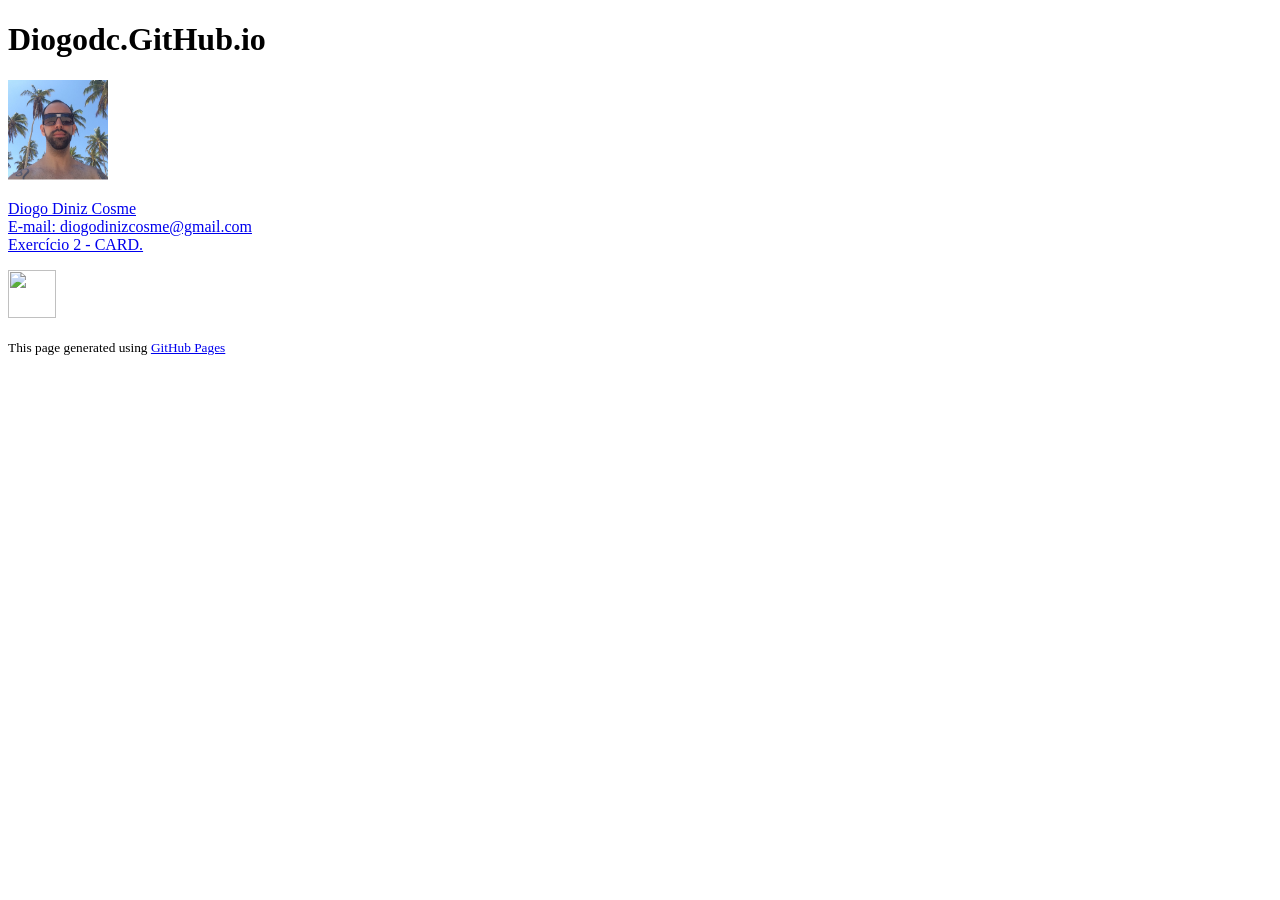
==== index.html @ 2317c269 "Update index.html" ====
<!doctype html>
<html>
<head>
  <meta charset="utf-8">
  <meta http-equiv="X-UA-Compatible" content="IE=edge,chrome=1">

  <link rel="stylesheet" href="stylesheets/stylesheet.css" media="screen">
  <link rel="stylesheet" href="stylesheets/github-dark.css">
  <script type="text/javascript" src="https://ajax.googleapis.com/ajax/libs/jquery/1.7.1/jquery.min.js"></script>
  <script type="text/javascript" src="javascripts/script.js"></script>

  <title>Diogodc.GitHub.io</title>
  <meta name="description" content="index">

  <meta name="viewport" content="width=device-width,initial-scale=1">

</head>

<body>

  <div class="wrapper">
    <header>
      <h1 class="title">Diogodc.GitHub.io</h1>
    </header>
    <div id="container">
      <p class="tagline">    <img src="/images/perfil.jpg" width="100" height="100">   </p>
      <div id="main" role="main">
        <div class="download-bar">
        <div class="inner">
          <a href="https://github.com/diogodc" class="code">Diogo Diniz Cosme <br>
          E-mail: diogodinizcosme@gmail.com
          </a>
        </div>
        <span class="blc"></span><span class="trc"></span>
        </div>
        <article class="markdown-body">
          
        <a href="exercicio2.html"> Exercício 2 - CARD.</a>
        <br>





        </article>
      </div>
    </div>
    <footer>
      <div class="owner">

            <p><aclass="avatar"><img src="https://avatars3.githubusercontent.com/u/17382148?v=3&amp;s=60" width="48" height="48"></a></p>

      </div>
      <div class="creds">
        <small>This page generated using <a href="https://pages.github.com/">GitHub Pages</a></small>
      </div>
    </footer>
  </div>


            <script type="text/javascript">
            var gaJsHost = (("https:" == document.location.protocol) ? "https://ssl." : "http://www.");
            document.write(unescape("%3Cscript src='" + gaJsHost + "google-analytics.com/ga.js' type='text/javascript'%3E%3C/script%3E"));
          </script>
          <script type="text/javascript">
            try {
              var pageTracker = _gat._getTracker("diogodcuvv");
            pageTracker._trackPageview();
            } catch(err) {}
          </script>

</body>
</html>
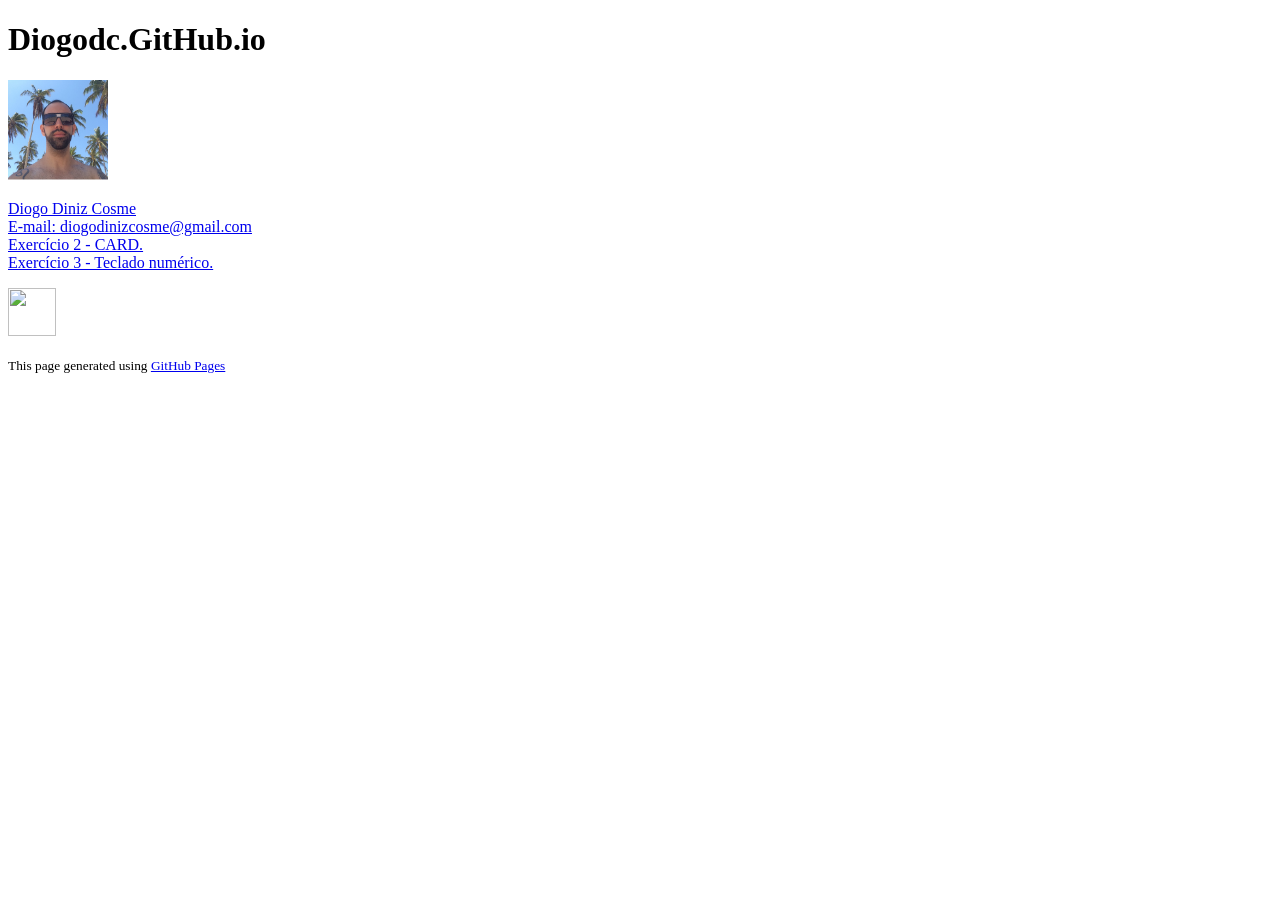
==== commit b7562c6d: "Update index.html" ====
--- a/index.html
+++ b/index.html
@@ -38,6 +38,9 @@
         <a href="exercicio2.html"> Exercício 2 - CARD.</a>
         <br>
 
+        <a href="TecladoNumerico.html"> Exercício 3 - Teclado numérico.</a>
+        <br>
+
 
 
 
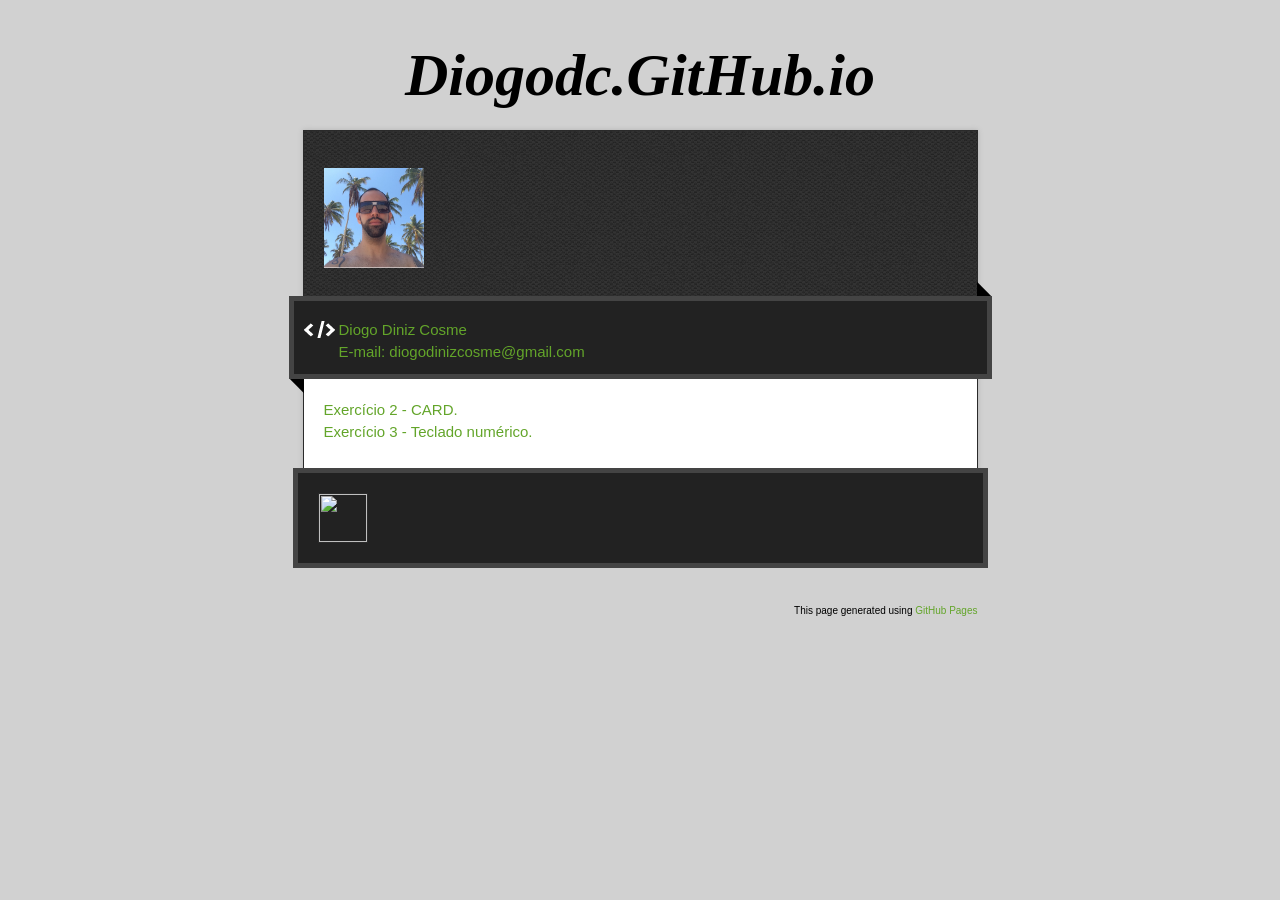
==== commit 668bcd1c: "" ====
--- a/index.html
+++ b/index.html
@@ -1,76 +1,76 @@
-<!doctype html>
-<html>
-<head>
-  <meta charset="utf-8">
-  <meta http-equiv="X-UA-Compatible" content="IE=edge,chrome=1">
-
-  <link rel="stylesheet" href="stylesheets/stylesheet.css" media="screen">
-  <link rel="stylesheet" href="stylesheets/github-dark.css">
-  <script type="text/javascript" src="https://ajax.googleapis.com/ajax/libs/jquery/1.7.1/jquery.min.js"></script>
-  <script type="text/javascript" src="javascripts/script.js"></script>
-
-  <title>Diogodc.GitHub.io</title>
-  <meta name="description" content="index">
-
-  <meta name="viewport" content="width=device-width,initial-scale=1">
-
-</head>
-
-<body>
-
-  <div class="wrapper">
-    <header>
-      <h1 class="title">Diogodc.GitHub.io</h1>
-    </header>
-    <div id="container">
-      <p class="tagline">    <img src="/images/perfil.jpg" width="100" height="100">   </p>
-      <div id="main" role="main">
-        <div class="download-bar">
-        <div class="inner">
-          <a href="https://github.com/diogodc" class="code">Diogo Diniz Cosme <br>
-          E-mail: diogodinizcosme@gmail.com
-          </a>
-        </div>
-        <span class="blc"></span><span class="trc"></span>
-        </div>
-        <article class="markdown-body">
-          
-        <a href="exercicio2.html"> Exercício 2 - CARD.</a>
-        <br>
-
-        <a href="TecladoNumerico.html"> Exercício 3 - Teclado numérico.</a>
-        <br>
-
-
-
-
-
-        </article>
-      </div>
-    </div>
-    <footer>
-      <div class="owner">
-
-            <p><aclass="avatar"><img src="https://avatars3.githubusercontent.com/u/17382148?v=3&amp;s=60" width="48" height="48"></a></p>
-
-      </div>
-      <div class="creds">
-        <small>This page generated using <a href="https://pages.github.com/">GitHub Pages</a></small>
-      </div>
-    </footer>
-  </div>
-
-
-            <script type="text/javascript">
-            var gaJsHost = (("https:" == document.location.protocol) ? "https://ssl." : "http://www.");
-            document.write(unescape("%3Cscript src='" + gaJsHost + "google-analytics.com/ga.js' type='text/javascript'%3E%3C/script%3E"));
-          </script>
-          <script type="text/javascript">
-            try {
-              var pageTracker = _gat._getTracker("diogodcuvv");
-            pageTracker._trackPageview();
-            } catch(err) {}
-          </script>
-
-</body>
-</html>
+<!doctype html>
+<html>
+<head>
+  <meta charset="utf-8">
+  <meta http-equiv="X-UA-Compatible" content="IE=edge,chrome=1">
+
+  <link rel="stylesheet" href="stylesheets/stylesheet.css" media="screen">
+  <link rel="stylesheet" href="stylesheets/github-dark.css">
+  <script type="text/javascript" src="https://ajax.googleapis.com/ajax/libs/jquery/1.7.1/jquery.min.js"></script>
+  <script type="text/javascript" src="javascripts/script.js"></script>
+
+  <title>Diogodc.GitHub.io</title>
+  <meta name="description" content="index">
+
+  <meta name="viewport" content="width=device-width,initial-scale=1">
+
+</head>
+
+<body>
+
+  <div class="wrapper">
+    <header>
+      <h1 class="title">Diogodc.GitHub.io</h1>
+    </header>
+    <div id="container">
+      <p class="tagline">    <img src="images/perfil.jpg" width="100" height="100">   </p>
+      <div id="main" role="main">
+        <div class="download-bar">
+        <div class="inner">
+          <a href="https://github.com/diogodc" class="code">Diogo Diniz Cosme <br>
+          E-mail: diogodinizcosme@gmail.com
+          </a>
+        </div>
+        <span class="blc"></span><span class="trc"></span>
+        </div>
+        <article class="markdown-body">
+          
+        <a href="exercicio2.html"> Exercício 2 - CARD.</a>
+        <br>
+
+        <a href="TecladoNumerico.html"> Exercício 3 - Teclado numérico.</a>
+        <br>
+
+
+
+
+
+        </article>
+      </div>
+    </div>
+    <footer>
+      <div class="owner">
+
+            <p><aclass="avatar"><img src="https://avatars3.githubusercontent.com/u/17382148?v=3&amp;s=60" width="48" height="48"></a></p>
+
+      </div>
+      <div class="creds">
+        <small>This page generated using <a href="https://pages.github.com/">GitHub Pages</a></small>
+      </div>
+    </footer>
+  </div>
+
+
+            <script type="text/javascript">
+            var gaJsHost = (("https:" == document.location.protocol) ? "https://ssl." : "http://www.");
+            document.write(unescape("%3Cscript src='" + gaJsHost + "google-analytics.com/ga.js' type='text/javascript'%3E%3C/script%3E"));
+          </script>
+          <script type="text/javascript">
+            try {
+              var pageTracker = _gat._getTracker("diogodcuvv");
+            pageTracker._trackPageview();
+            } catch(err) {}
+          </script>
+
+</body>
+</html>
--- a/stylesheets/github-dark.css
+++ b/stylesheets/github-dark.css
@@ -0,0 +1,116 @@
+/*
+   Copyright 2014 GitHub Inc.
+
+   Licensed under the Apache License, Version 2.0 (the "License");
+   you may not use this file except in compliance with the License.
+   You may obtain a copy of the License at
+
+       http://www.apache.org/licenses/LICENSE-2.0
+
+   Unless required by applicable law or agreed to in writing, software
+   distributed under the License is distributed on an "AS IS" BASIS,
+   WITHOUT WARRANTIES OR CONDITIONS OF ANY KIND, either express or implied.
+   See the License for the specific language governing permissions and
+   limitations under the License.
+
+*/
+
+.pl-c /* comment */ {
+  color: #969896;
+}
+
+.pl-c1      /* constant, markup.raw, meta.diff.header, meta.module-reference, meta.property-name, support, support.constant, support.variable, variable.other.constant */,
+.pl-s .pl-v /* string variable */ {
+  color: #0099cd;
+}
+
+.pl-e  /* entity */,
+.pl-en /* entity.name */ {
+  color: #9774cb;
+}
+
+.pl-s .pl-s1 /* string source */,
+.pl-smi      /* storage.modifier.import, storage.modifier.package, storage.type.java, variable.other, variable.parameter.function */ {
+  color: #ddd;
+}
+
+.pl-ent /* entity.name.tag */ {
+  color: #7bcc72;
+}
+
+.pl-k /* keyword, storage, storage.type */ {
+  color: #cc2372;
+}
+
+.pl-pds              /* punctuation.definition.string, string.regexp.character-class */,
+.pl-s                /* string */,
+.pl-s .pl-pse .pl-s1 /* string punctuation.section.embedded source */,
+.pl-sr               /* string.regexp */,
+.pl-sr .pl-cce       /* string.regexp constant.character.escape */,
+.pl-sr .pl-sra       /* string.regexp string.regexp.arbitrary-repitition */,
+.pl-sr .pl-sre       /* string.regexp source.ruby.embedded */ {
+  color: #3c66e2;
+}
+
+.pl-v /* variable */ {
+  color: #fb8764;
+}
+
+.pl-id /* invalid.deprecated */ {
+  color: #e63525;
+}
+
+.pl-ii /* invalid.illegal */ {
+  background-color: #e63525;
+  color: #f8f8f8;
+}
+
+.pl-sr .pl-cce /* string.regexp constant.character.escape */ {
+  color: #7bcc72;
+  font-weight: bold;
+}
+
+.pl-ml /* markup.list */ {
+  color: #c26b2b;
+}
+
+.pl-mh        /* markup.heading */,
+.pl-mh .pl-en /* markup.heading entity.name */,
+.pl-ms        /* meta.separator */ {
+  color: #264ec5;
+  font-weight: bold;
+}
+
+.pl-mq /* markup.quote */ {
+  color: #00acac;
+}
+
+.pl-mi /* markup.italic */ {
+  color: #ddd;
+  font-style: italic;
+}
+
+.pl-mb /* markup.bold */ {
+  color: #ddd;
+  font-weight: bold;
+}
+
+.pl-md /* markup.deleted, meta.diff.header.from-file */ {
+  background-color: #ffecec;
+  color: #bd2c00;
+}
+
+.pl-mi1 /* markup.inserted, meta.diff.header.to-file */ {
+  background-color: #eaffea;
+  color: #55a532;
+}
+
+.pl-mdr /* meta.diff.range */ {
+  color: #9774cb;
+  font-weight: bold;
+}
+
+.pl-mo /* meta.output */ {
+  color: #264ec5;
+}
+
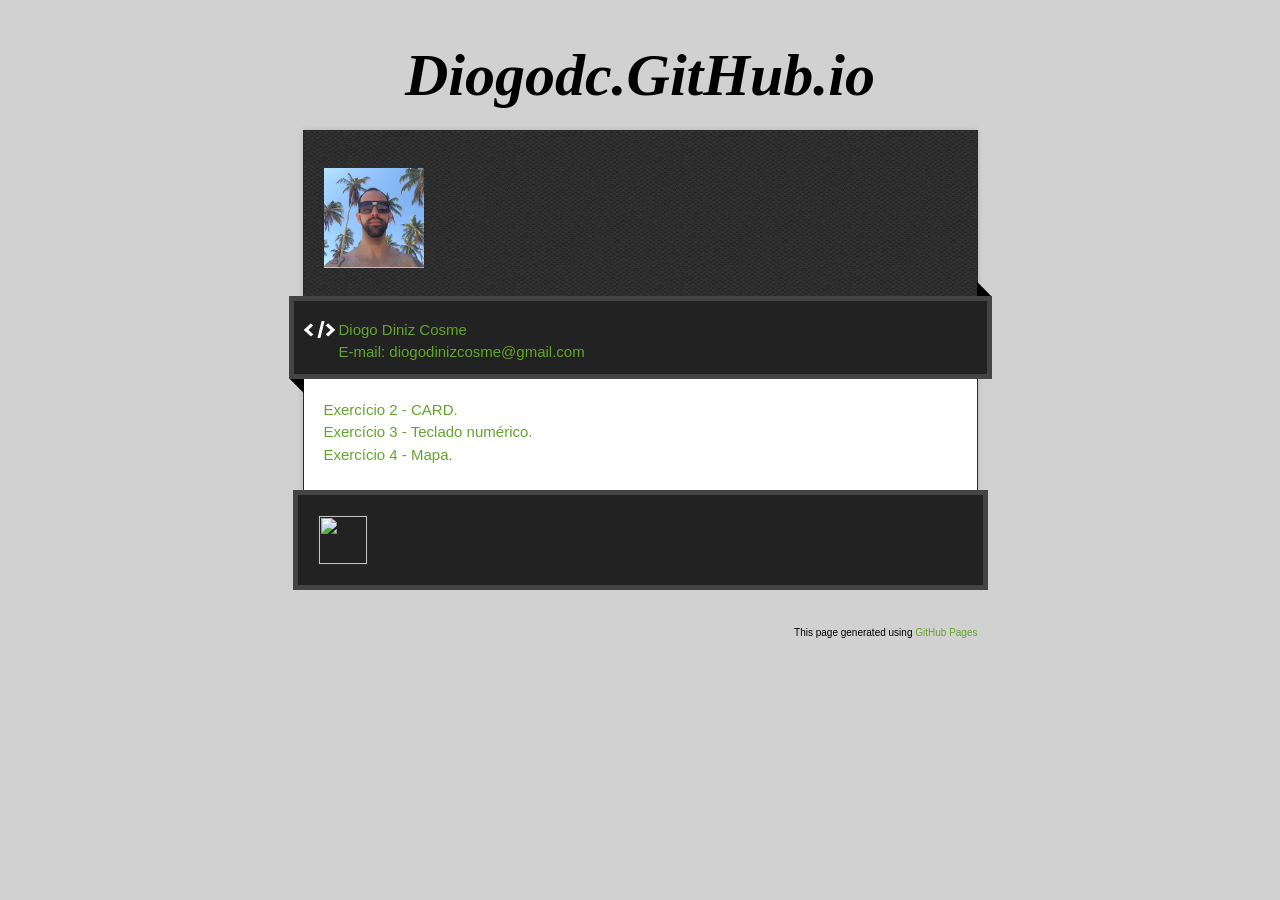
==== commit c9654b25: "" ====
--- a/index.html
+++ b/index.html
@@ -41,6 +41,8 @@
         <a href="TecladoNumerico.html"> Exercício 3 - Teclado numérico.</a>
         <br>
 
+        <a href="mapa.html"> Exercício 4 - Mapa.</a>
+        <br>
 
 
 
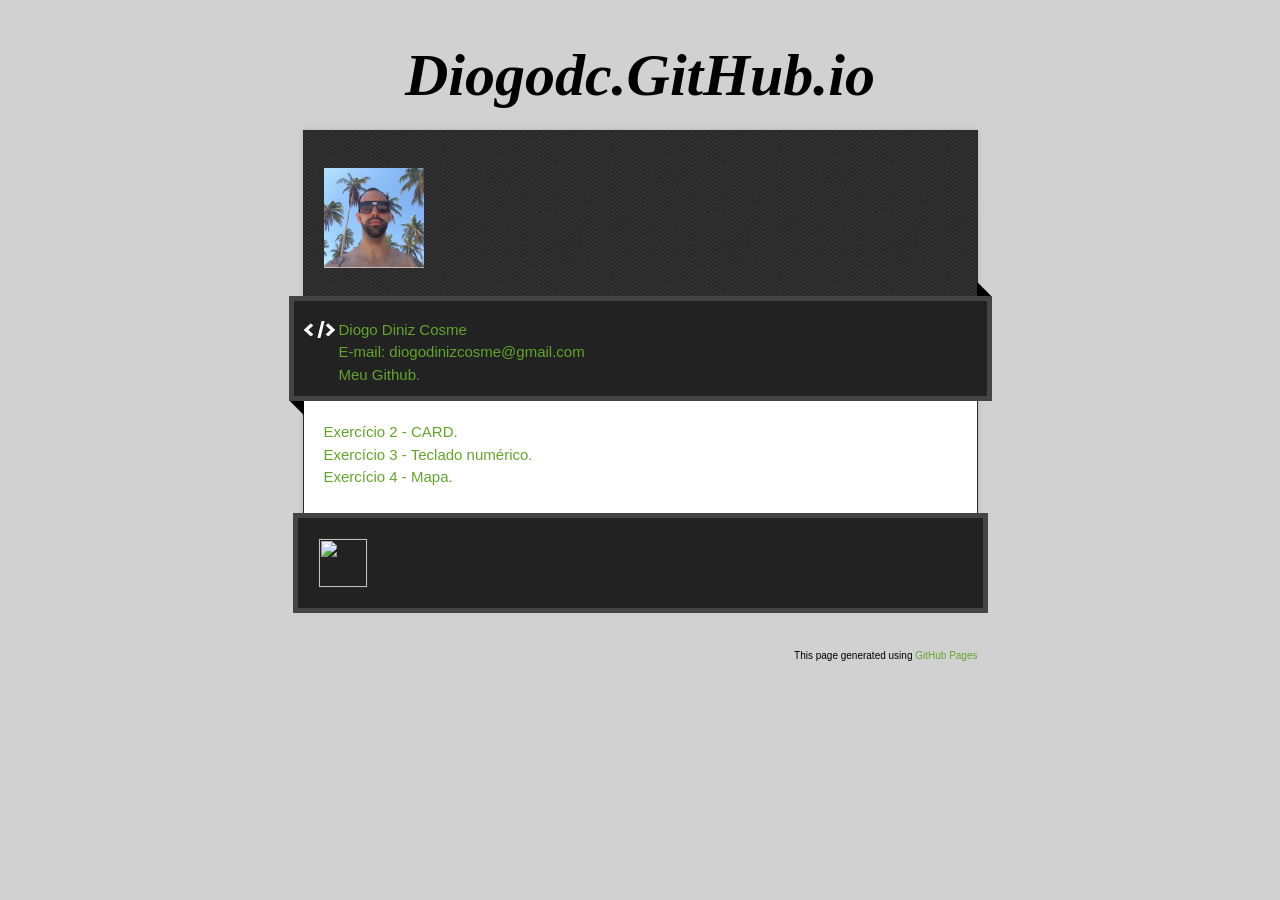
==== commit 98adc8ed: "" ====
--- a/index.html
+++ b/index.html
@@ -28,7 +28,8 @@
         <div class="download-bar">
         <div class="inner">
           <a href="https://github.com/diogodc" class="code">Diogo Diniz Cosme <br>
-          E-mail: diogodinizcosme@gmail.com
+          E-mail: diogodinizcosme@gmail.com <br>
+          Meu Github.
           </a>
         </div>
         <span class="blc"></span><span class="trc"></span>
@@ -41,7 +42,7 @@
         <a href="TecladoNumerico.html"> Exercício 3 - Teclado numérico.</a>
         <br>
 
-        <a href="mapa.html"> Exercício 4 - Mapa.</a>
+        <a href="Mapa.html"> Exercício 4 - Mapa.</a>
         <br>
 
 
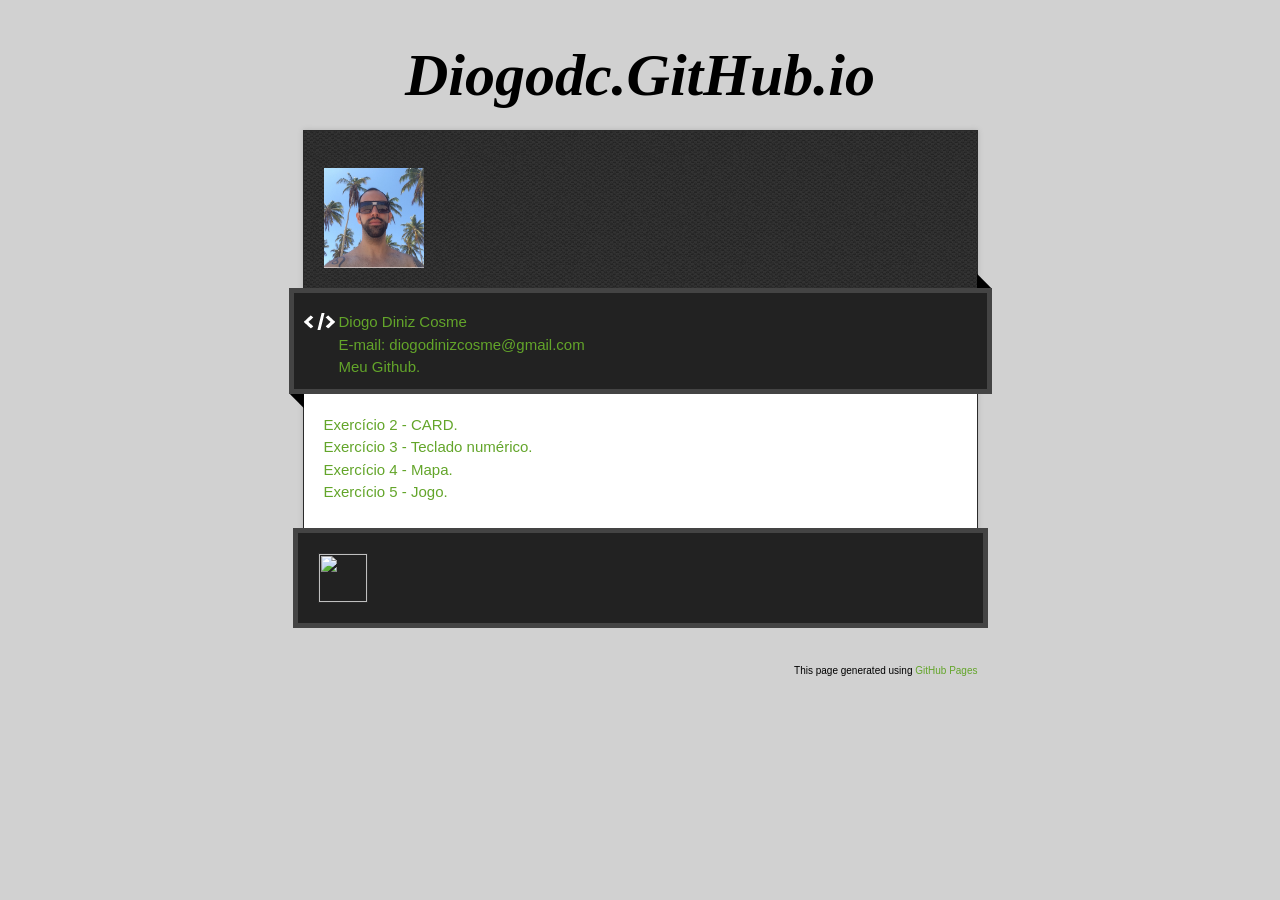
==== commit 0088d353: "" ====
--- a/index.html
+++ b/index.html
@@ -1,4 +1,3 @@
-<!doctype html>
 <html>
 <head>
   <meta charset="utf-8">
@@ -45,7 +44,8 @@
         <a href="Mapa.html"> Exercício 4 - Mapa.</a>
         <br>
 
-
+        <a href="Jogo.html"> Exercício 5 - Jogo.</a>
+        <br>
 
 
         </article>
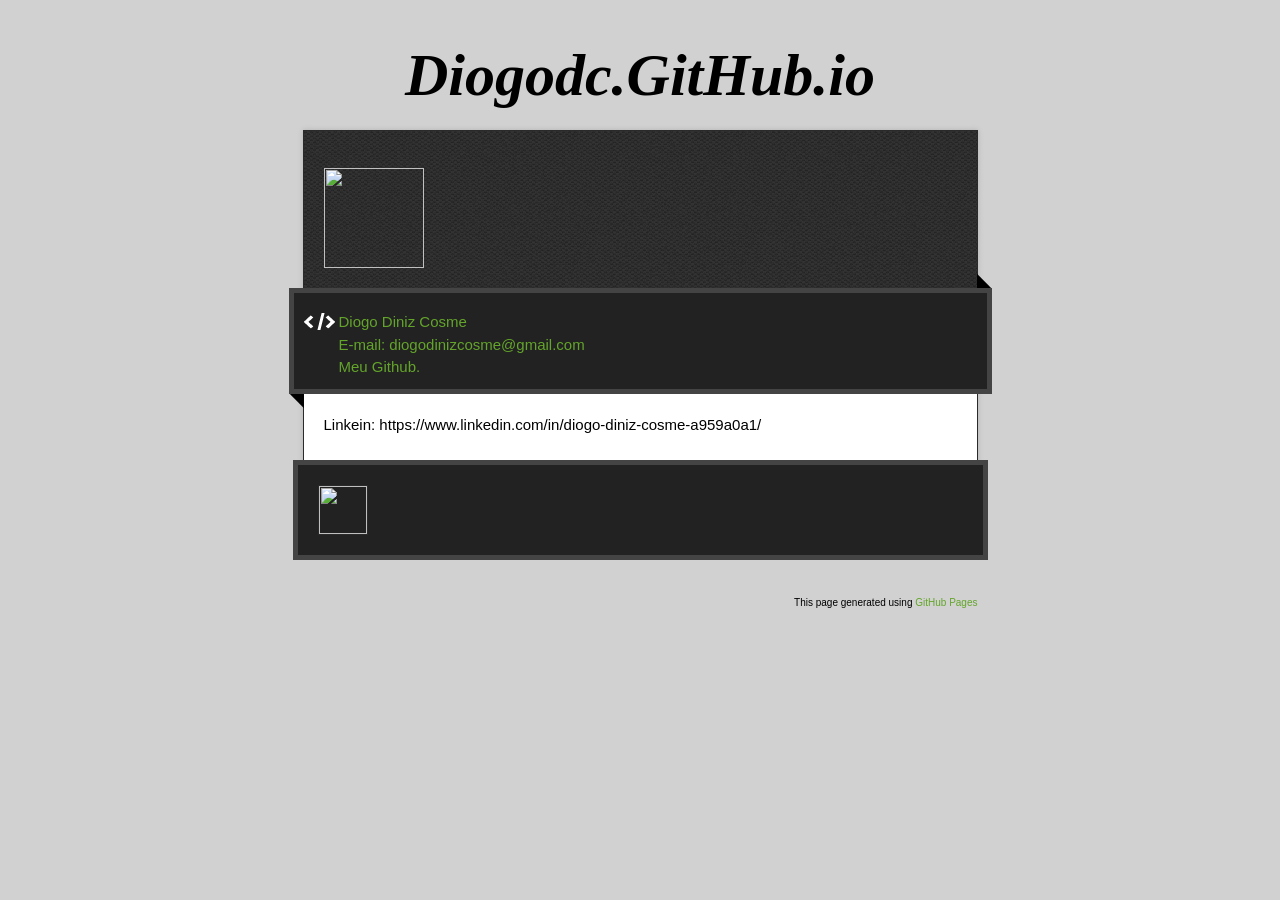
==== commit 3dcaa2ff: "Update index.html" ====
--- a/index.html
+++ b/index.html
@@ -22,7 +22,7 @@
       <h1 class="title">Diogodc.GitHub.io</h1>
     </header>
     <div id="container">
-      <p class="tagline">    <img src="images/perfil.jpg" width="100" height="100">   </p>
+      <p class="tagline">    <img src="https://avatars3.githubusercontent.com/u/17382148?v=3&amp;s=60" width="100" height="100">   </p>
       <div id="main" role="main">
         <div class="download-bar">
         <div class="inner">
@@ -35,18 +35,8 @@
         </div>
         <article class="markdown-body">
           
-        <a href="exercicio2.html"> Exercício 2 - CARD.</a>
-        <br>
-
-        <a href="TecladoNumerico.html"> Exercício 3 - Teclado numérico.</a>
-        <br>
-
-        <a href="Mapa.html"> Exercício 4 - Mapa.</a>
-        <br>
-
-        <a href="Jogo.html"> Exercício 5 - Jogo.</a>
-        <br>
-
+          Linkein: https://www.linkedin.com/in/diogo-diniz-cosme-a959a0a1/
+    
 
         </article>
       </div>
@@ -76,4 +66,4 @@
           </script>
 
 </body>
-</html>+</html>
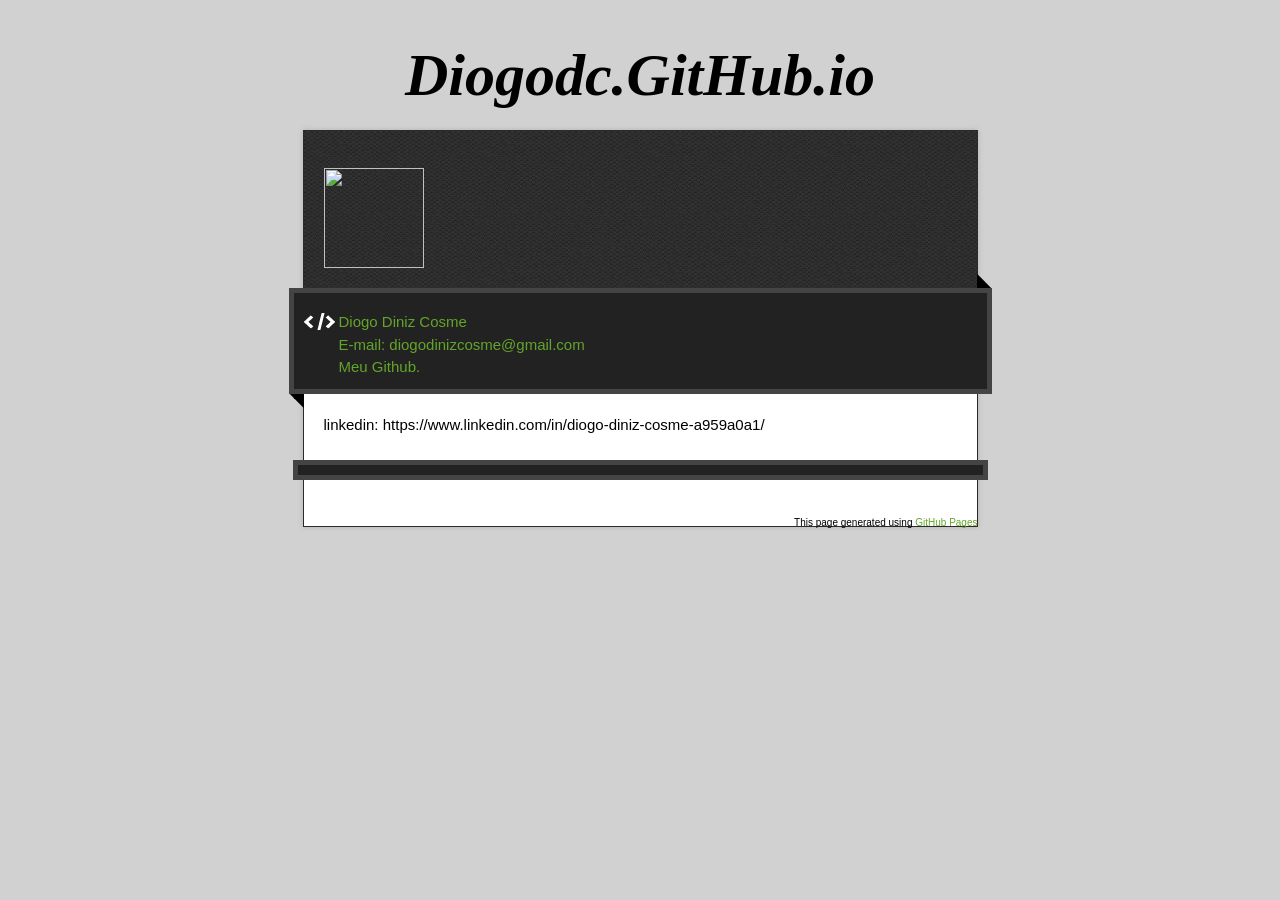
==== commit 46725a23: "Update index.html" ====
--- a/index.html
+++ b/index.html
@@ -35,7 +35,7 @@
         </div>
         <article class="markdown-body">
           
-          Linkein: https://www.linkedin.com/in/diogo-diniz-cosme-a959a0a1/
+          linkedin: https://www.linkedin.com/in/diogo-diniz-cosme-a959a0a1/
     
 
         </article>
@@ -44,8 +44,7 @@
     <footer>
       <div class="owner">
 
-            <p><aclass="avatar"><img src="https://avatars3.githubusercontent.com/u/17382148?v=3&amp;s=60" width="48" height="48"></a></p>
-
+        
       </div>
       <div class="creds">
         <small>This page generated using <a href="https://pages.github.com/">GitHub Pages</a></small>
